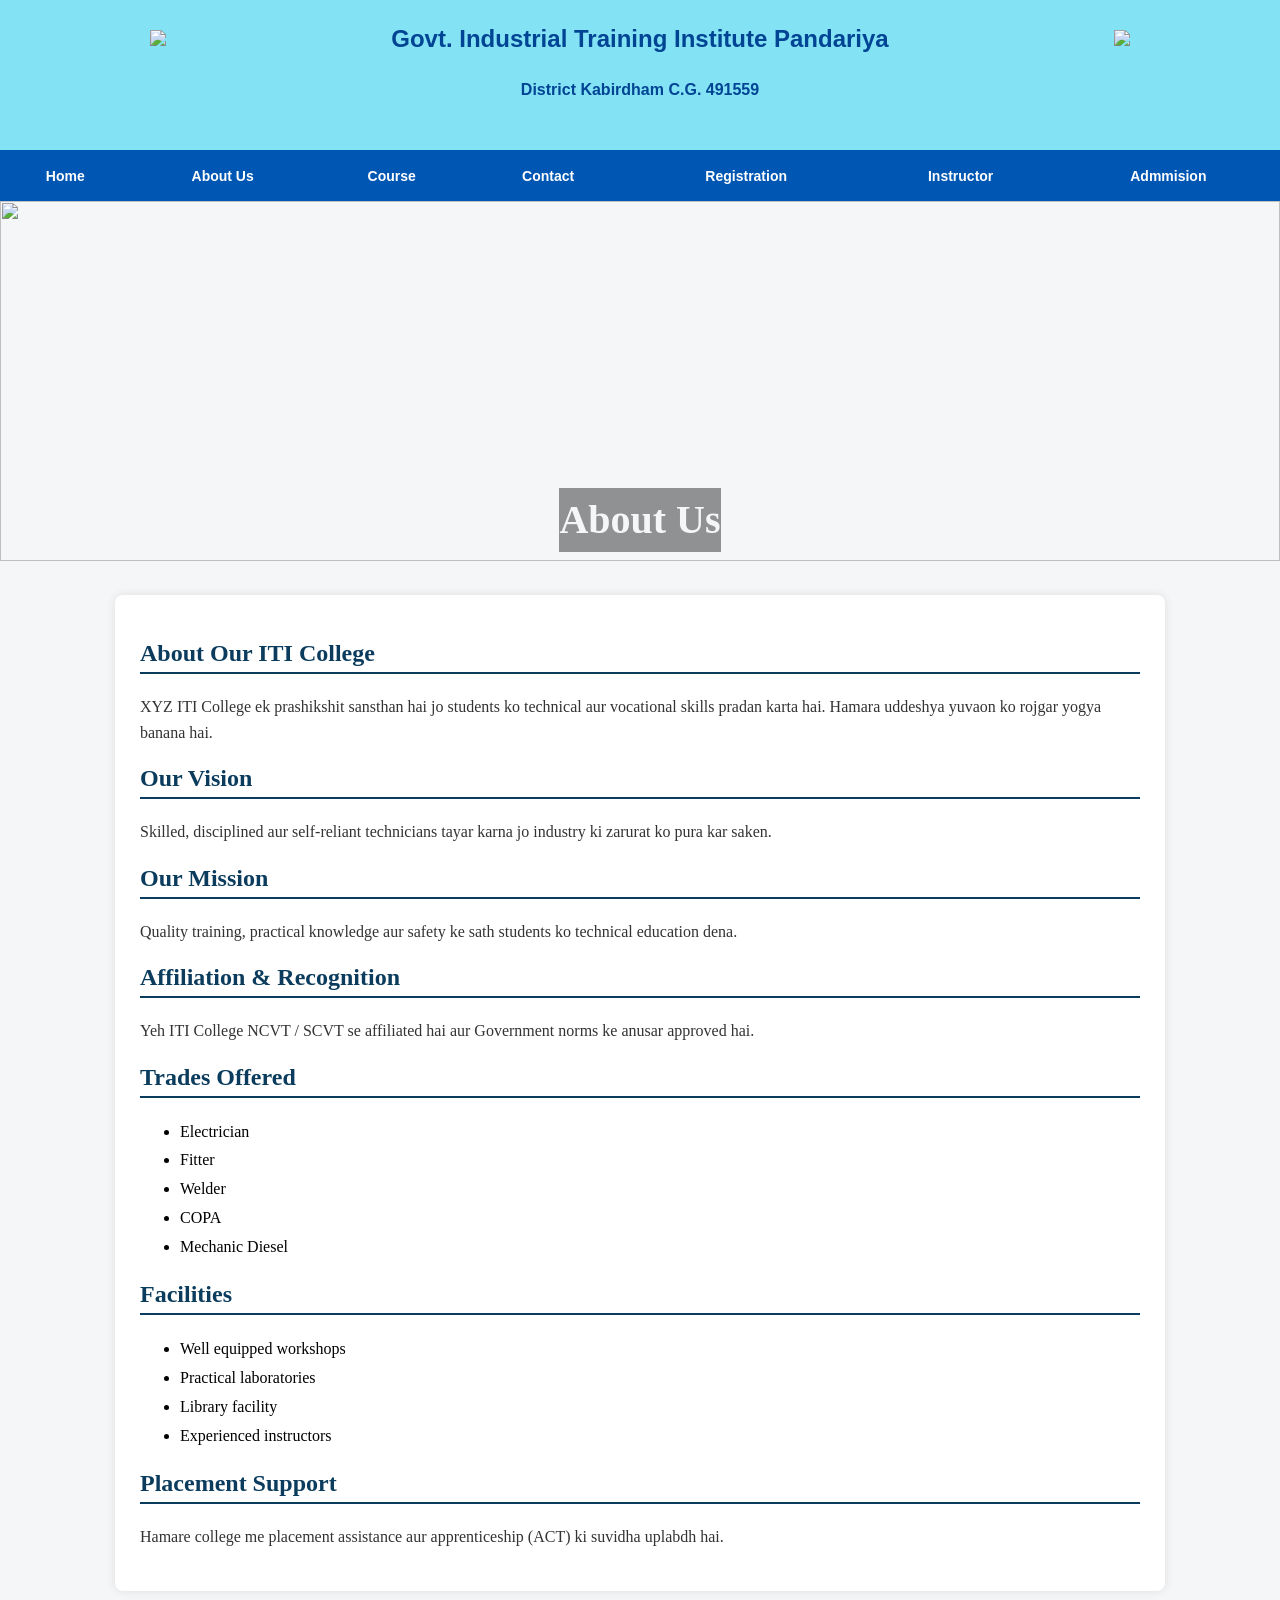
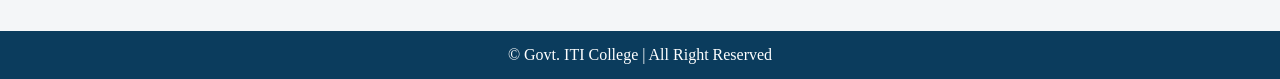
==== About Us.html @ 2e934ab5 "Add files via upload" ====
<!DOCTYPE html>
<html lang="en">
<head>
    <meta charset="UTF-8">
    <meta name="viewport" content="width=device-width, initial-scale=1.0">
    <title>About Us</title>
     <link rel="stylesheet" href="college.css">
   
</head>
<body>

     <div class="header">
	<header class="site-h">
				<div class="logo-c">
				<img class="logo" src="images/logo.png">
				</div>
				<div class="site-n">
				<h1>Govt. Industrial Training Institute Pandariya</h1>
				<h4>District Kabirdham C.G. 491559</h4>
				</div>
				<div class="logo-c"> 
				<img class="logo" src="images/logo1.png">
				</div>
	</header>
	

    	<table class="t1">
    	<tr>
    		    <td><a href="index.html">Home</a></td>
                <td><a href="About Us.html">About Us</a></td>
                <td><a href="Course.html">Course</a></td>
                <td><a href="Contact.html">Contact</a></td>
                <td><a href="regi_form.html">Registration</a></td>
				<td><a href="Instructor.html">Instructor</a></td>
                <td><a href="Admmision.html">Admmision</a></td>
                
    	</tr>
    	</table>
   
</div>

 <div class="images-container">
			<img src="images/copa.png" class="slider">
		</div>

    <div class="text-block">
      <p class="text">About Us</p>
    </div>




    <div class="container">

        <h2>About Our ITI College</h2>
        <p>
            XYZ ITI College ek prashikshit sansthan hai jo students ko
            technical aur vocational skills pradan karta hai.
            Hamara uddeshya yuvaon ko rojgar yogya banana hai.
        </p>

        <h2>Our Vision</h2>
        <p>
            Skilled, disciplined aur self-reliant technicians tayar karna
            jo industry ki zarurat ko pura kar saken.
        </p>

        <h2>Our Mission</h2>
        <p>
            Quality training, practical knowledge aur safety ke sath
            students ko technical education dena.
        </p>

        <h2>Affiliation & Recognition</h2>
        <p>
            Yeh ITI College NCVT / SCVT se affiliated hai aur
            Government norms ke anusar approved hai.
        </p>

        <h2>Trades Offered</h2>
        <ul>
            <li>Electrician</li>
            <li>Fitter</li>
            <li>Welder</li>
            <li>COPA</li>
            <li>Mechanic Diesel</li>
        </ul>

        <h2>Facilities</h2>
        <ul>
            <li>Well equipped workshops</li>
            <li>Practical laboratories</li>
            <li>Library facility</li>
            <li>Experienced instructors</li>
        </ul>

        <h2>Placement Support</h2>
        <p>
            Hamare college me placement assistance aur apprenticeship
            (ACT) ki suvidha uplabdh hai.
        </p>

    </div>
    
    </div>
<div class="footer">
&copy Govt. ITI College |  All Right Reserved
</div>

</body>
</html>
---- college.css ----
body{
            margin: 0;
            font-family:Open Sans;
            background-color: #f4f6f8;
            

        }


        .site-h{
    height: 130px;
    display: flex;
    justify-content: space-between;
    align-items: center;
    background-color: rgb(131, 226, 243);
    color: #004494;
    padding: 10px 150px;
    line-height: 30px;
   
    
}
.logo-c{
    flex: 0 0 auto;
}
.logo{
    height: 90px;
    display: block;
}
.site-n{
    flex: 1;
    text-align: center;
    margin: 0;
    font-family: sans-serif;
}
.site-n h1{
    margin: 0;
    font-size: 1.5em;
}

.image-container{
    position: relative;
    width: 100%;
    height:360px;
    
}

.text-block{
    position:absolute;
    top:50%;
    left:50%;
    color: #f4f6f8;
    width: 100%;
    height: 360px;
    transform: translate(-50%,-50%);
    padding-left:50px ;
    padding-right:50px ;
    margin-top:70px ;
    text-align: center;
    display: flex;
    align-items: center;
    justify-content: center;
    font-size: 40px;
    font-weight: bold;

}
.text{
    color: #f4f6f8;
    background-color: #33333383;
}


.slider {
    width: 100%;
    height:360px;
}

/* Responsive design for smaller screens */
@media screen and (max-width: 768px) {
    .logo {
        float: none;
        display: block;
        text-align: center;
    }
  
  /* Navigation Menu Styling */  
    .t1 {
        float: none;
        text-align: center;
    }
    
    .t1 tr td {
        float: none;
        
    }
}

.t1{
    background-color: #0056b3;
    width: 100%;
    height: 51px;
    float:left;
    justify-content: space-between;
}
.t1 tr{ 
    text-align: center;
}
.t1 tr td a{
    color: white;
    text-decoration: none;
    font-size: 14px;
    font-weight: bold;
    font-family: sans-serif;
    padding: 5px 5px;
    display: block;
    transition: background-color 0.3s;
    line-height: 20px;  
}
.t1 tr td a:hover {
    background-color: #004494; 
    border-radius: 4px;
}



        /* Main container */
        .container{
            width: 90%;
            max-width: 1000px;
            margin: 30px auto;
            background-color: white;
            padding: 25px;
            border-radius: 8px;
            box-shadow: 0 0 10px rgba(0,0,0,0.1);
           
        }

        h2{
            color: #0b3c5d;
            border-bottom: 2px solid #0b3c5d;
            padding-bottom: 5px;
             font-family: lora;
        }
  .c1{
            line-height: 1.7;
            color: white ;
        }

        p{
            line-height: 1.7;
            color: black;
        }

        ul{
            line-height: 1.8;
        }

        /*courses*/

        .container1{
            width:90%;
            max-width:1000px;
            margin:30px auto;
        }

       h2{
            color:#0b3c5d;
            margin-bottom:20px;
        }

        .head{
            text-align: center;
        }

        .courses{
            display:flex;
            flex-wrap:wrap;
            gap:20px;
            justify-content:center;
        }

        .course-box{
            background:white;
            width:280px;
            padding:20px;
            border-radius:8px;
            box-shadow:0 0 10px rgba(0,0,0,0.1);
        }

        .course-box h3{
            color:#0b3c5d;
            margin-top:0;
        }

        .course-box p{
            color:#333;
            line-height:1.6;
        }


    /*contact*/

    .container2{
            width:90%;
            max-width:900px;
            margin:30px auto;
            background:white;
            padding:25px;
            border-radius:8px;
            box-shadow:0 0 10px rgba(0,0,0,0.1);
        }

        
        p{
            color:#333;
            line-height:1.6;
        }

        
        .info{
            margin-bottom:25px;
        }

        
        .contact-form label{
            display:block;
            margin-top:10px;
            font-weight:bold;
        }

        .contact-form input,
        .contact-form textarea{
            width:100%;
            padding:10px;
            margin-top:5px;
            border:1px solid #ccc;
            border-radius:5px;
        }

        .contact-form textarea{
            resize:none;
            height:100px;
        }

        .contact-form button{
            margin-top:15px;
            padding:10px 20px;
            background:#0b3c5d;
            color:white;
            border:none;
            border-radius:5px;
            cursor:pointer;
        }

        .contact-form button:hover{
            background:#092c44;
        }
        
        /*Instructor*/

        .container3{
    width:90%;
    max-width:1100px;
    margin:30px auto;
}


.trainers{
    display:flex;
    gap:20px;
    flex-wrap:wrap;
    justify-content:center;
}

.trainer-card{
    background:white;
    width:260px;
    padding:20px;
    border-radius:10px;
    text-align:center;
    box-shadow:0 0 10px rgba(0,0,0,0.1);
}

.trainer-card img{
    width:120px;
    height:120px;
    border-radius:50%;
    object-fit:cover;
    margin-bottom:10px;
}

.trainer-card h3{
    margin:10px 0 5px;
    color:#34495e;
}

.trainer-card p{
    margin:5px 0;
    color:#555;
    font-size:14px;
}

/*Admmision*/

.container{
    width:90%;
    max-width:1000px;
    margin:30px auto;
}


.section{
    background:white;
    padding:25px;
    margin-bottom:20px;
    border-radius:8px;
    box-shadow:0 0 10px rgba(0,0,0,0.1);
}

.section h2{
    color:#2c3e50;
    margin-top:0;
}

.section ul{
    line-height:1.8;
}


.form label{
    display:block;
    margin-top:12px;
    font-weight:bold;
}

.form input,
.form select{
    width:100%;
    padding:10px;
    margin-top:5px;
    border:1px solid #ccc;
    border-radius:5px;
}

.form button{
    margin-top:20px;
    padding:12px;
    width:100%;
    background:#2c3e50;
    color:white;
    border:none;
    border-radius:5px;
    font-size:16px;
    cursor:pointer;
}

.form button:hover{
    background:#12876f;
}

/*footer*/

.footer{
    background-color: #0b3c5d;
    color: white;
    text-align: center;
    padding: 15px;
    margin-top: 40px;
}
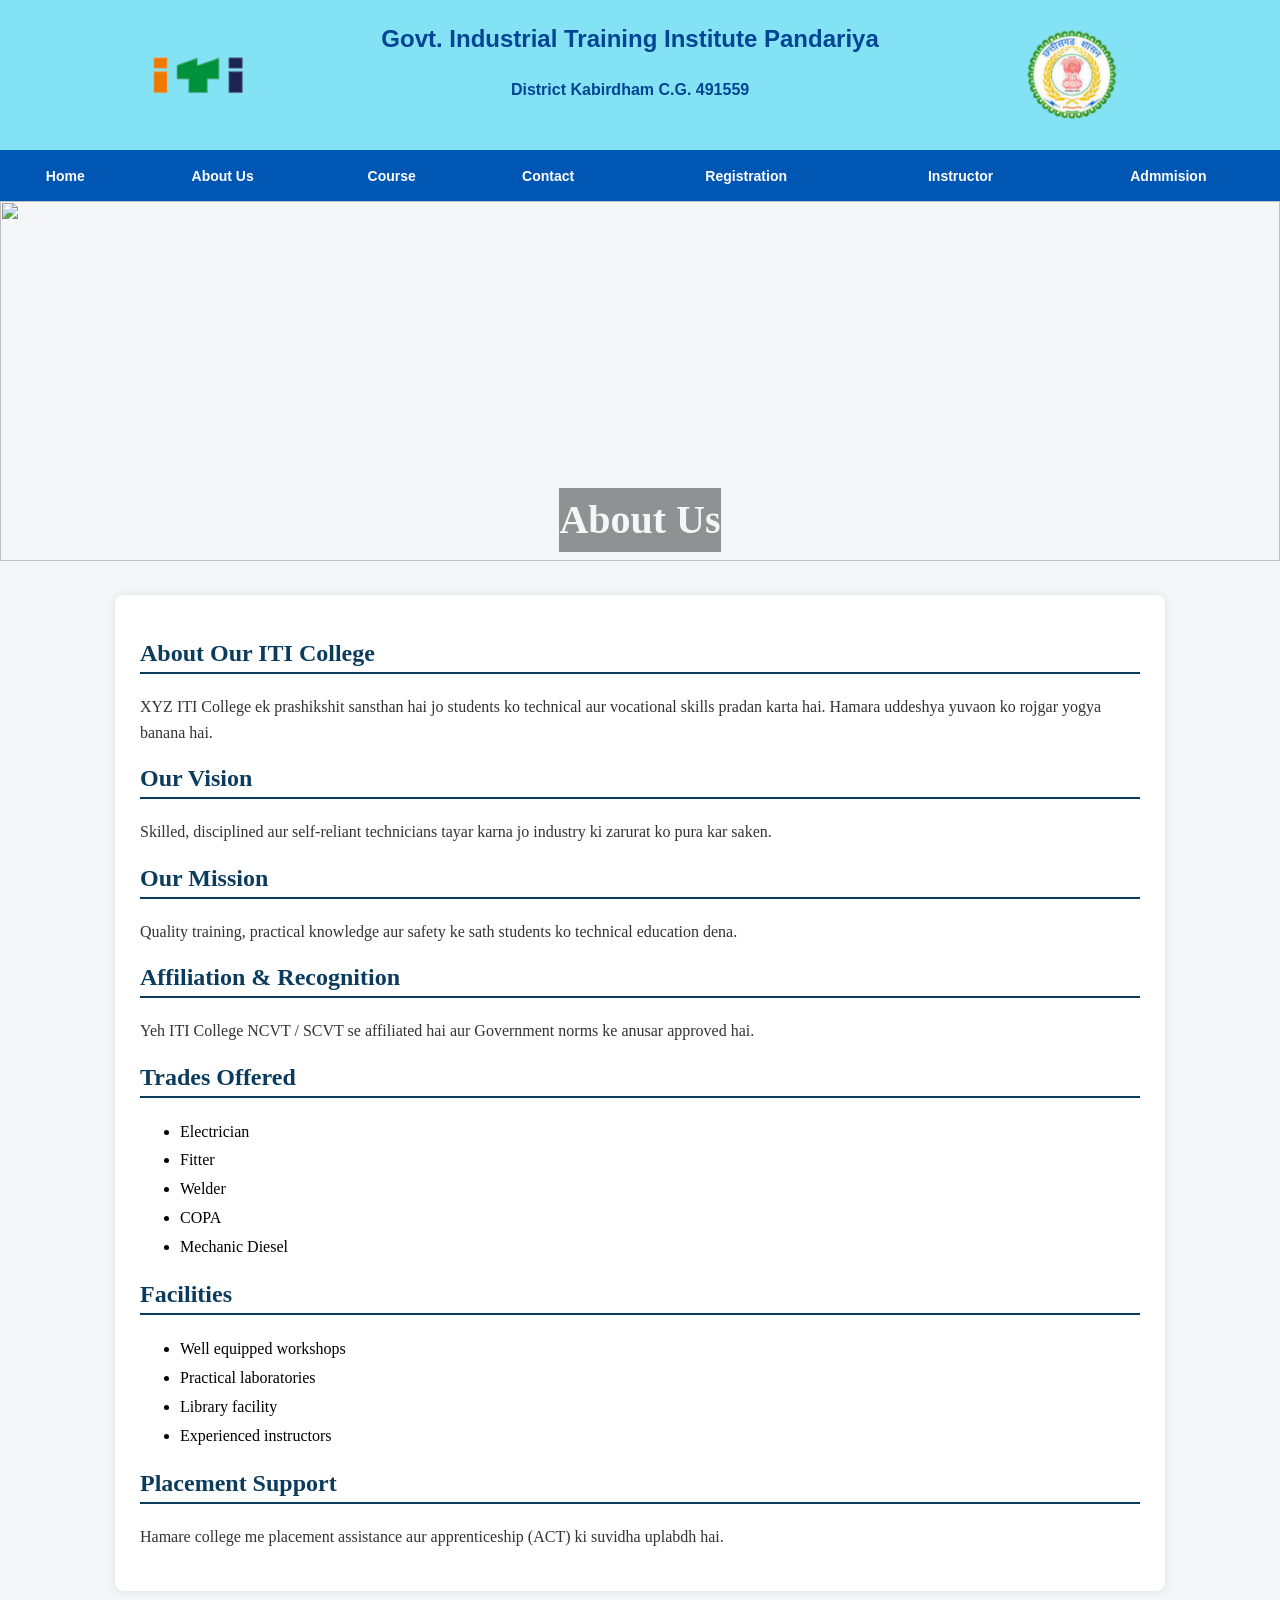
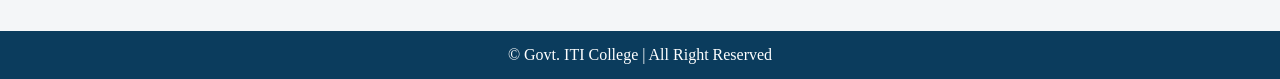
==== commit 347d7f24: "Add files via upload" ====
--- a/About Us.html
+++ b/About Us.html
@@ -12,14 +12,14 @@
      <div class="header">
 	<header class="site-h">
 				<div class="logo-c">
-				<img class="logo" src="images/logo.png">
+				<img class="logo" src="logo.png">
 				</div>
 				<div class="site-n">
 				<h1>Govt. Industrial Training Institute Pandariya</h1>
 				<h4>District Kabirdham C.G. 491559</h4>
 				</div>
 				<div class="logo-c"> 
-				<img class="logo" src="images/logo1.png">
+				<img class="logo" src="logo1.png">
 				</div>
 	</header>
 	
@@ -40,7 +40,7 @@
 </div>
 
  <div class="images-container">
-			<img src="images/copa.png" class="slider">
+			<img src="copa.png" class="slider">
 		</div>
 
     <div class="text-block">
